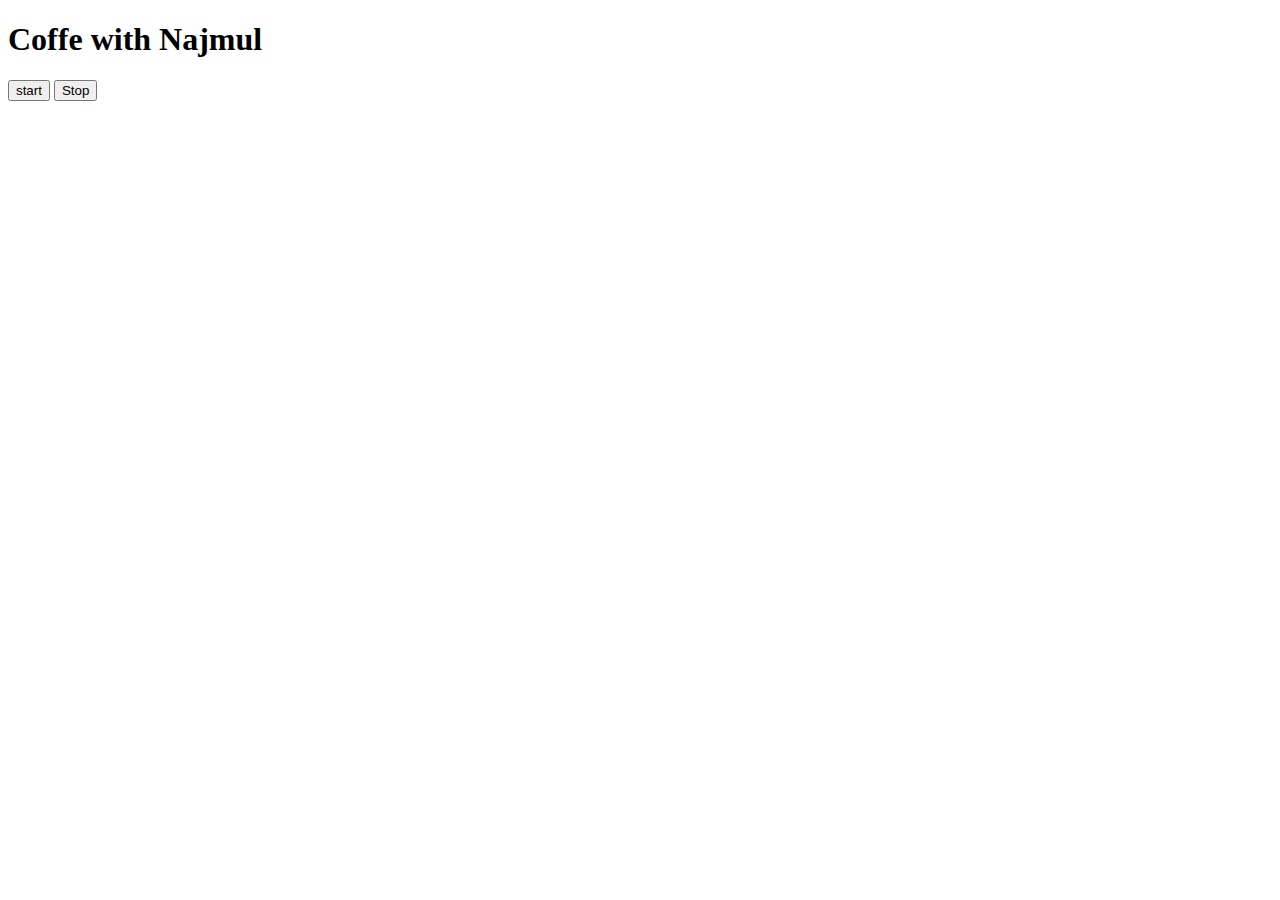
==== event3.html @ fccdffc9 "event" ====
<!DOCTYPE html>
<html lang="en">
  <head>
    <meta charset="UTF-8" />
    <meta name="viewport" content="width=device-width, initial-scale=1.0" />
    <title>Document</title>
  </head>
  <body>
    <h1>Coffe with Najmul</h1>
    <button id="start">start</button>
    <button id="stop">Stop</button>

    <script>
      //   const sayDate = function (str) {
      //     console.log(str, Date.now());
      //   };

      //   document.querySelector("#start").addEventListener("click", function () {
      //     const start = setInterval(sayDate, 1000, "Hello");
      //     console.log(start);
      //   });
      //   clearInterval(sayDate);
      //   document.querySelector("#stop").addEventListener("click", function () {
      //     clearInterval(sayDate);
      //     clearInterval(start);
      //   });

         const sayDate = function(str){
          console.log(str, Date.now());
      }

      const intervalId = setInterval(sayDate, 1000, "hi")

      clearInterval(intervalId)
    </script>
  </body>
</html>
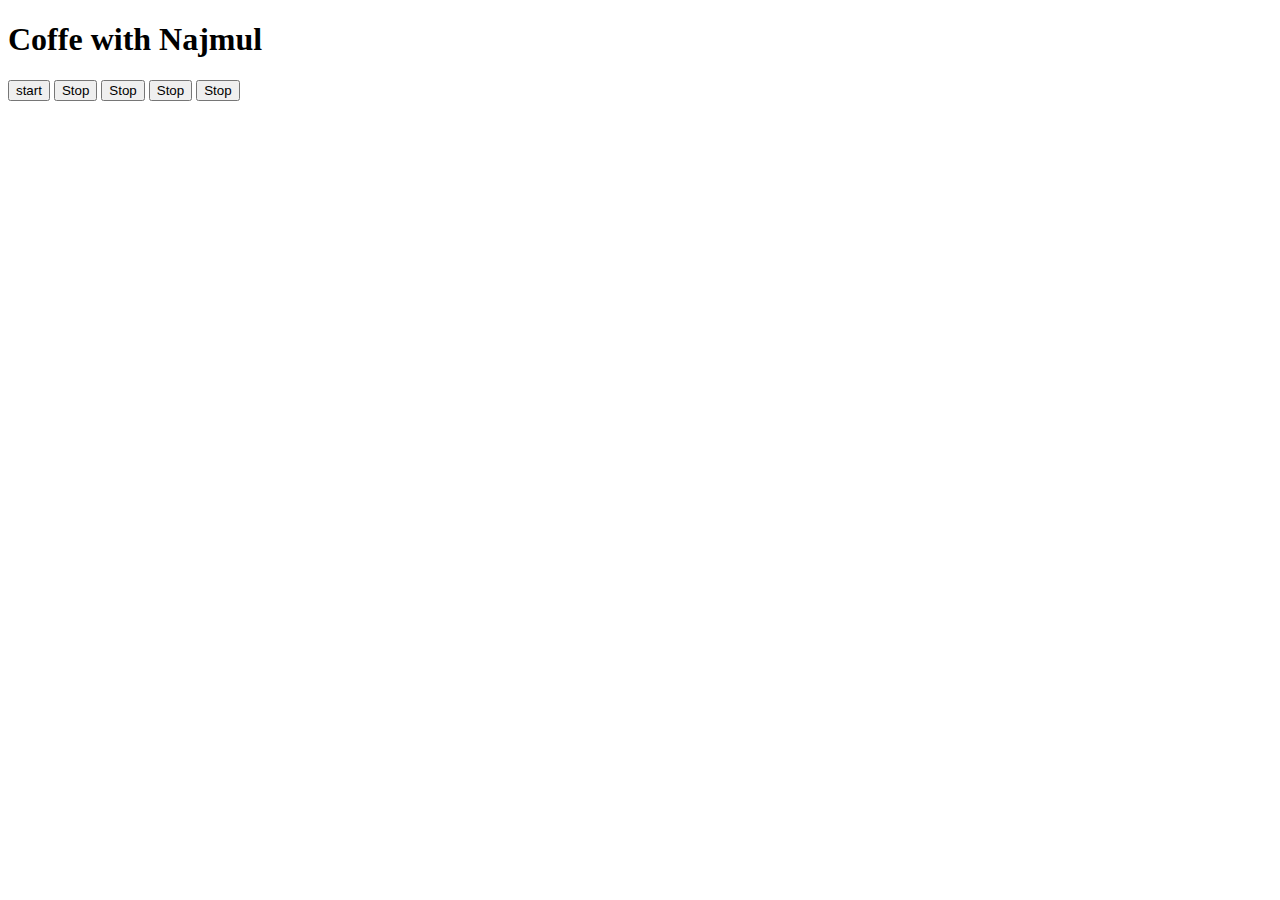
==== commit 7a125b7d: "copy" ====
--- a/event3.html
+++ b/event3.html
@@ -9,29 +9,28 @@
     <h1>Coffe with Najmul</h1>
     <button id="start">start</button>
     <button id="stop">Stop</button>
+    <button id="stop">Stop</button>
+    <button id="stop">Stop</button>
+    <button id="stop">Stop</button>
 
     <script>
-      //   const sayDate = function (str) {
-      //     console.log(str, Date.now());
-      //   };
+      document.querySelector("#start").addEventListener("click", function () {
+        const start = setInterval(sayDate, 1000, "Hello");
+        console.log(start);
+      });
+      clearInterval(sayDate);
+      document.querySelector("#stop").addEventListener("click", function () {
+        clearInterval(sayDate);
+        clearInterval(start);
+      });
 
-      //   document.querySelector("#start").addEventListener("click", function () {
-      //     const start = setInterval(sayDate, 1000, "Hello");
-      //     console.log(start);
-      //   });
-      //   clearInterval(sayDate);
-      //   document.querySelector("#stop").addEventListener("click", function () {
-      //     clearInterval(sayDate);
-      //     clearInterval(start);
-      //   });
+      const sayDate = function (str) {
+        console.log(str, Date.now());
+      };
 
-         const sayDate = function(str){
-          console.log(str, Date.now());
-      }
+      const intervalId = setInterval(sayDate, 1000, "hi");
 
-      const intervalId = setInterval(sayDate, 1000, "hi")
-
-      clearInterval(intervalId)
+      clearInterval(intervalId);
     </script>
   </body>
 </html>
